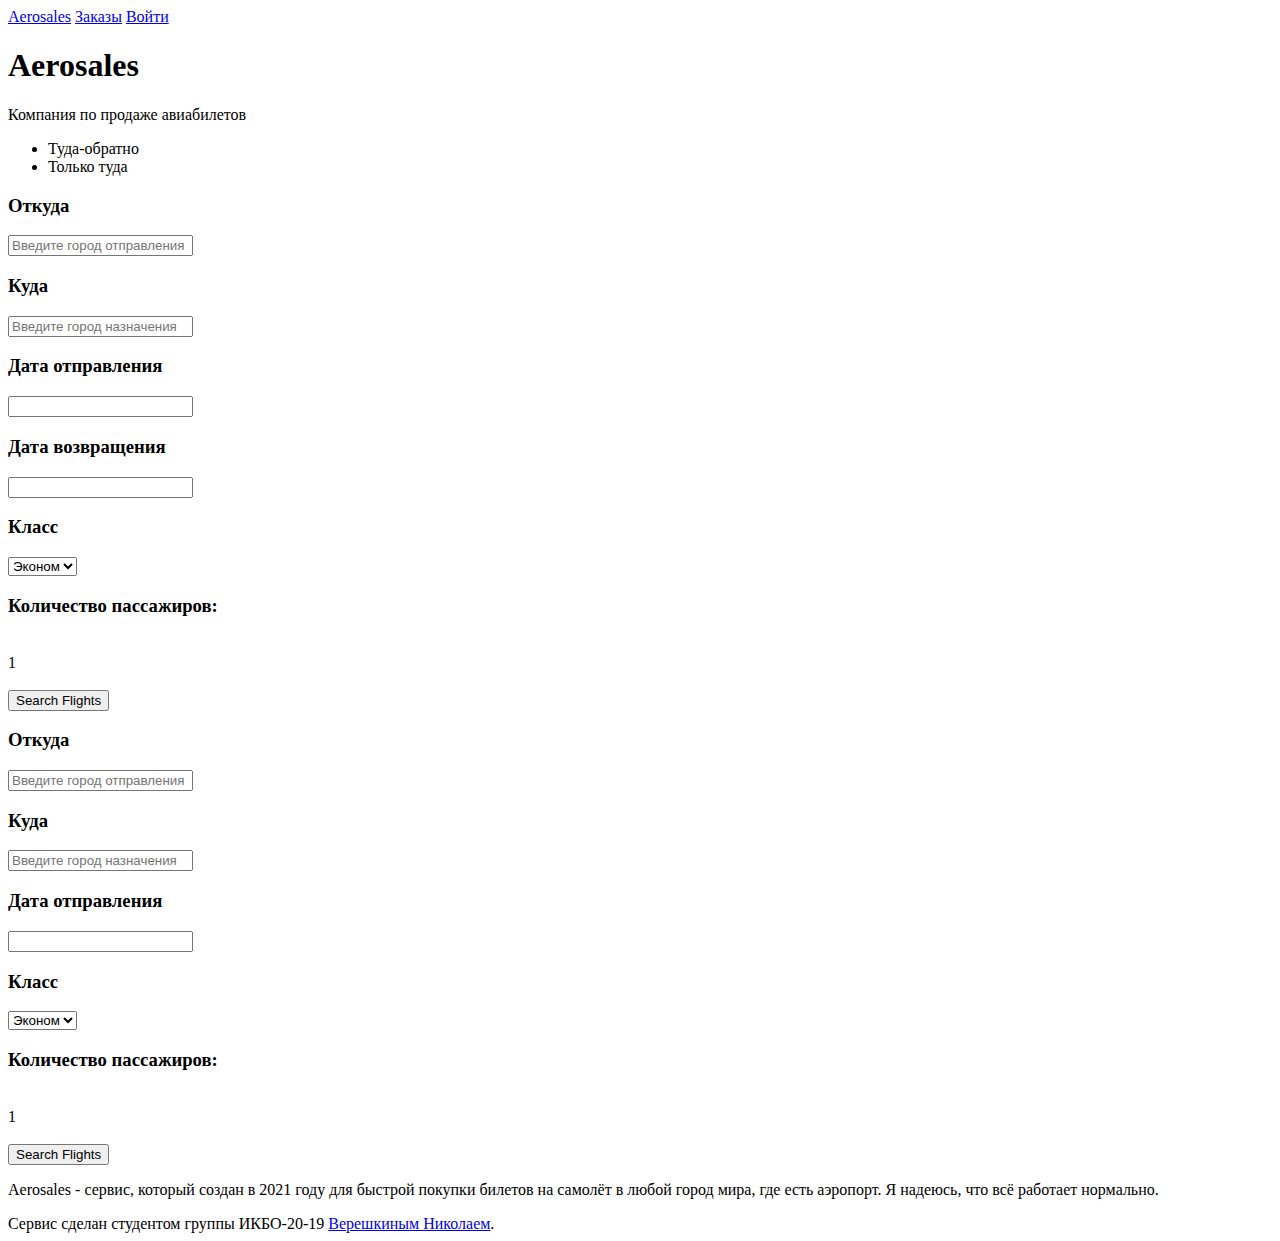
==== src/main/resources/templates/index.html @ 89447c76 "Добавлен spring-проект" ====
<!DOCTYPE html>
<html xmlns:th="http://www.thymeleaf.org">
<head>
  <meta charset="UTF-8">
  <meta name="viewport" content="width=device-width, initial-scale=1.0">
  <meta http-equiv="X-UA-Compatible" content="ie=edge">
  <link rel="stylesheet" href="css/style.css" />
  <link rel="stylesheet" href="font-awesome/css/all.css">
  <title>Aerosales</title>
</head>
<body>
  <header>
    <a class="logo" href="index.html">Aerosales</a>
    <a class="right" href="orders.html"><i class="fas fa-list-alt"></i> Заказы</a>
    <a class="right" href="login.html"><i class="fas fa-sign-in-alt"></i> Войти</a>
  </header>
  <section id="banner">
    <div class="inner">
      <h1>Aerosales</h1>
      <p>Компания по продаже авиабилетов</p>
    </div>
  </section>
  <div class="main-agileinfo">
		<div class="sap_tabs">
			<div id="horizontalTab">
				<ul class="resp-tabs-list">
					<li class="resp-tab-item"><span>Туда-обратно</span></li>
					<li class="resp-tab-item"><span>Только туда</span></li>
				</ul>
				<div class="resp-tabs-container">
					<div class="tab-1 resp-tab-content roundtrip">
						<form action="#" method="post">
							<div class="from">
								<h3>Откуда</h3>
								<input type="text" name="city" class="city1" placeholder="Введите город отправления" required="">
							</div>
							<div class="to">
								<h3>Куда</h3>
								<input type="text" name="city" class="city2" placeholder="Введите город назначения" required="">
							</div>
							<div class="clear"></div>
							<div class="date">
								<div class="depart">
									<h3>Дата отправления</h3>
									<input id="datepicker" name="Text" type="text" required="">
								</div>
								<div class="return">
									<h3>Дата возвращения</h3>
									<input id="datepicker1" name="Text" type="text" required="">
								</div>
								<div class="clear"></div>
							</div>
							<div class="class">
								<h3>Класс</h3>
								<select id="w3_country1" onchange="change_country(this.value)" class="frm-field required">
									<option value="null">Эконом</option>
									<option value="null">Бизнес</option>
								</select>
							</div>
							<div class="clear"></div>
							<div class="numofppl">
								<div class="adults">
									<h3>Количество пассажиров:</h3>
									<div class="quantity">
										<div class="quantity-select">
											<div class="entry value-minus">&nbsp;</div>
											<div class="entry value"><span>1</span></div>
											<div class="entry value-plus active">&nbsp;</div>
										</div>
									</div>
								</div>
								<div class="clear"></div>
							</div>
							<div class="clear"></div>
							<input type="submit" value="Search Flights">
						</form>
					</div>
					<div class="tab-1 resp-tab-content oneway">
						<form action="#" method="post">
							<div class="from">
								<h3>Откуда</h3>
								<input type="text" name="city" class="city1" placeholder="Введите город отправления" required="">
							</div>
							<div class="to">
								<h3>Куда</h3>
								<input type="text" name="city" class="city2" placeholder="Введите город назначения" required="">
							</div>
							<div class="clear"></div>
							<div class="date">
								<div class="depart">
									<h3>Дата отправления</h3>
									<input class="date" id="datepicker2" name="Text" type="text" required="">
								</div>
							</div>
							<div class="class">
								<h3>Класс</h3>
								<select id="w3_country1" onchange="change_country(this.value)" class="frm-field required">
									<option value="null">Эконом</option>
									<option value="null">Бизнес</option>
								</select>
							</div>
							<div class="clear"></div>
							<div class="numofppl">
								<div class="adults">
									<h3>Количество пассажиров:</h3>
									<div class="quantity">
										<div class="quantity-select">
											<div class="entry value-minus">&nbsp;</div>
											<div class="entry value"><span>1</span></div>
											<div class="entry value-plus active">&nbsp;</div>
										</div>
									</div>
								</div>
								<div class="clear"></div>
							</div>
							<div class="clear"></div>
							<input type="submit" value="Search Flights">
						</form>
					</div>
				</div>
			</div>
		</div>
	</div>
  <footer id="footer">
    <div class="inner">
      <p>Aerosales - сервис, который создан в 2021 году для быстрой покупки билетов на самолёт в любой город мира, где есть аэропорт. Я надеюсь, что всё работает нормально.</p>
      <div class="copyright">
        Сервис сделан студентом группы ИКБО-20-19 <a href="https://instagram.com/vereshkin228">Верешкиным Николаем</a>.
      </div>
    </div>
  </footer>
  <script src="js/jquery.min.js"> </script>
  <script src="js/easyResponsiveTabs.js" type="text/javascript"></script>
  <script src="js/script.js" type="text/javascript"></script>
  <link rel="stylesheet" href="css/jquery-ui.css" />
  <script src="js/jquery-ui.js"></script>
</body>
</html>
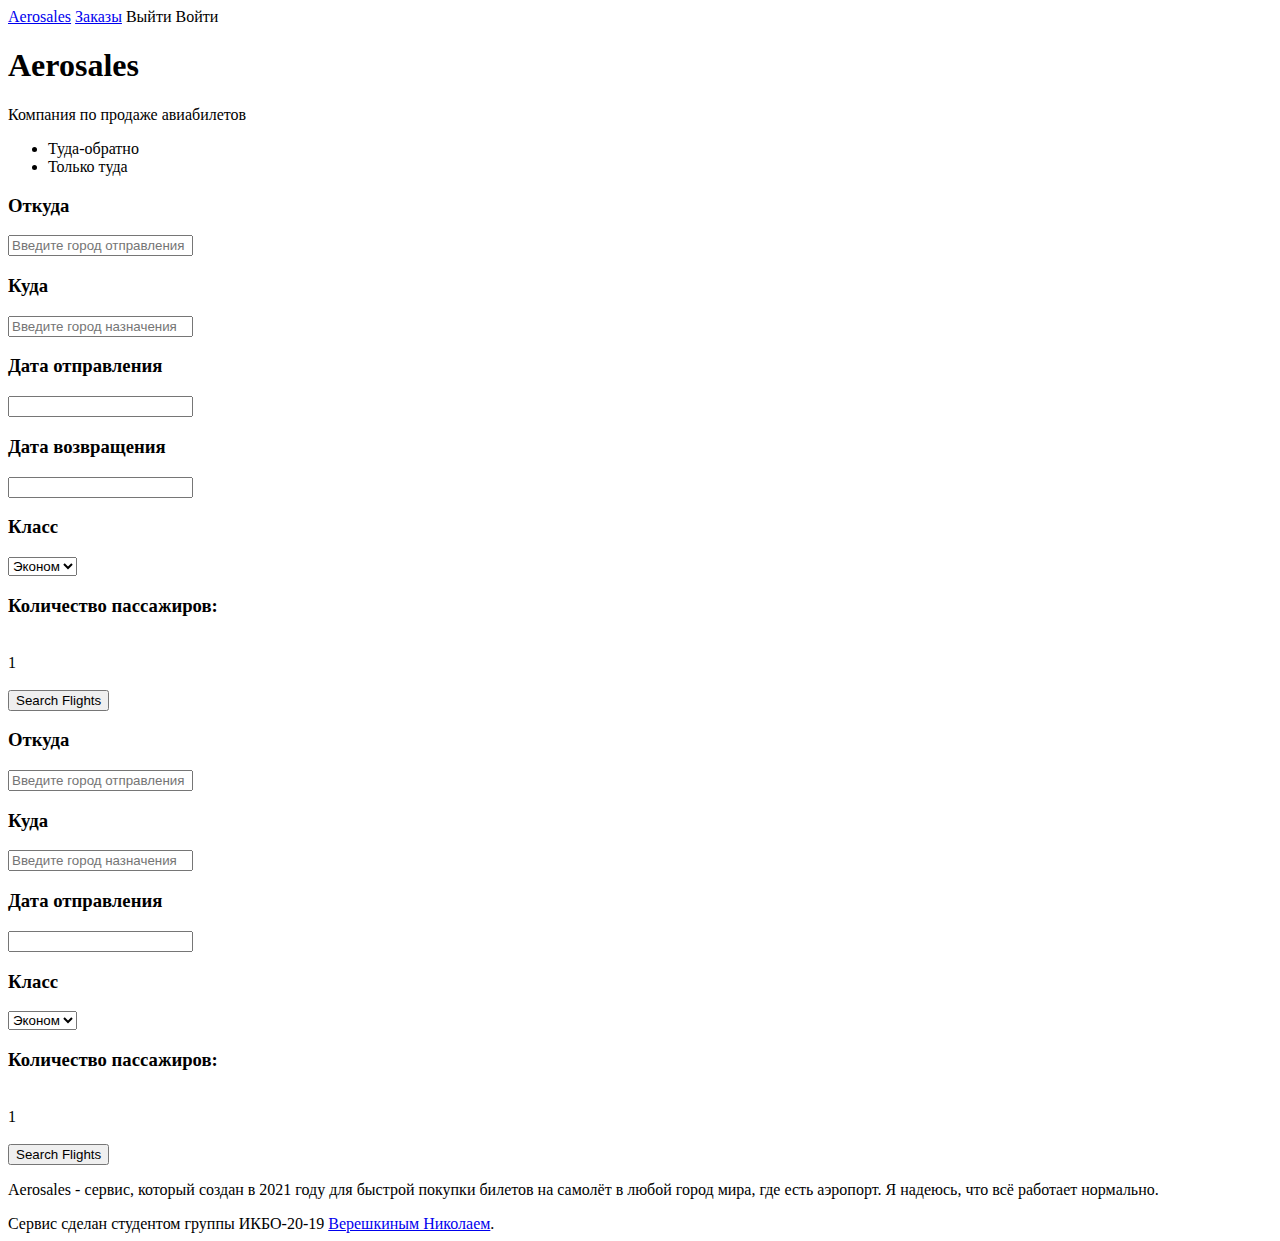
==== commit 0aeee4c5: "Недоделанная авторизация" ====
--- a/src/main/resources/templates/index.html
+++ b/src/main/resources/templates/index.html
@@ -1,18 +1,19 @@
 <!DOCTYPE html>
-<html xmlns:th="http://www.thymeleaf.org">
+<html xmlns:th="http://www.thymeleaf.org" xmlns:sec="http://www.w3.org/1999/xhtml">
 <head>
   <meta charset="UTF-8">
   <meta name="viewport" content="width=device-width, initial-scale=1.0">
   <meta http-equiv="X-UA-Compatible" content="ie=edge">
-  <link rel="stylesheet" href="css/style.css" />
-  <link rel="stylesheet" href="font-awesome/css/all.css">
+  <link rel="stylesheet" href="/css/style.css" />
+  <link rel="stylesheet" href="/font-awesome/css/all.css">
   <title>Aerosales</title>
 </head>
 <body>
   <header>
     <a class="logo" href="index.html">Aerosales</a>
     <a class="right" href="orders.html"><i class="fas fa-list-alt"></i> Заказы</a>
-    <a class="right" href="login.html"><i class="fas fa-sign-in-alt"></i> Войти</a>
+	  <a sec:authorize="isAuthenticated()" class="right" th:href="@{/logout}"><i class="fas fa-sign-out-alt"></i> Выйти</a>
+	  <a sec:authorize="isAnonymous()" class="right" th:href="@{/login}"><i class="fas fa-sign-in-alt"></i> Войти</a>
   </header>
   <section id="banner">
     <div class="inner">
@@ -129,10 +130,10 @@
       </div>
     </div>
   </footer>
-  <script src="js/jquery.min.js"> </script>
-  <script src="js/easyResponsiveTabs.js" type="text/javascript"></script>
-  <script src="js/script.js" type="text/javascript"></script>
-  <link rel="stylesheet" href="css/jquery-ui.css" />
-  <script src="js/jquery-ui.js"></script>
+  <script src="/js/jquery.min.js"> </script>
+  <script src="/js/easyResponsiveTabs.js" type="text/javascript"></script>
+  <script src="/js/script.js" type="text/javascript"></script>
+  <link rel="stylesheet" href="/css/jquery-ui.css" />
+  <script src="/js/jquery-ui.js"></script>
 </body>
 </html>
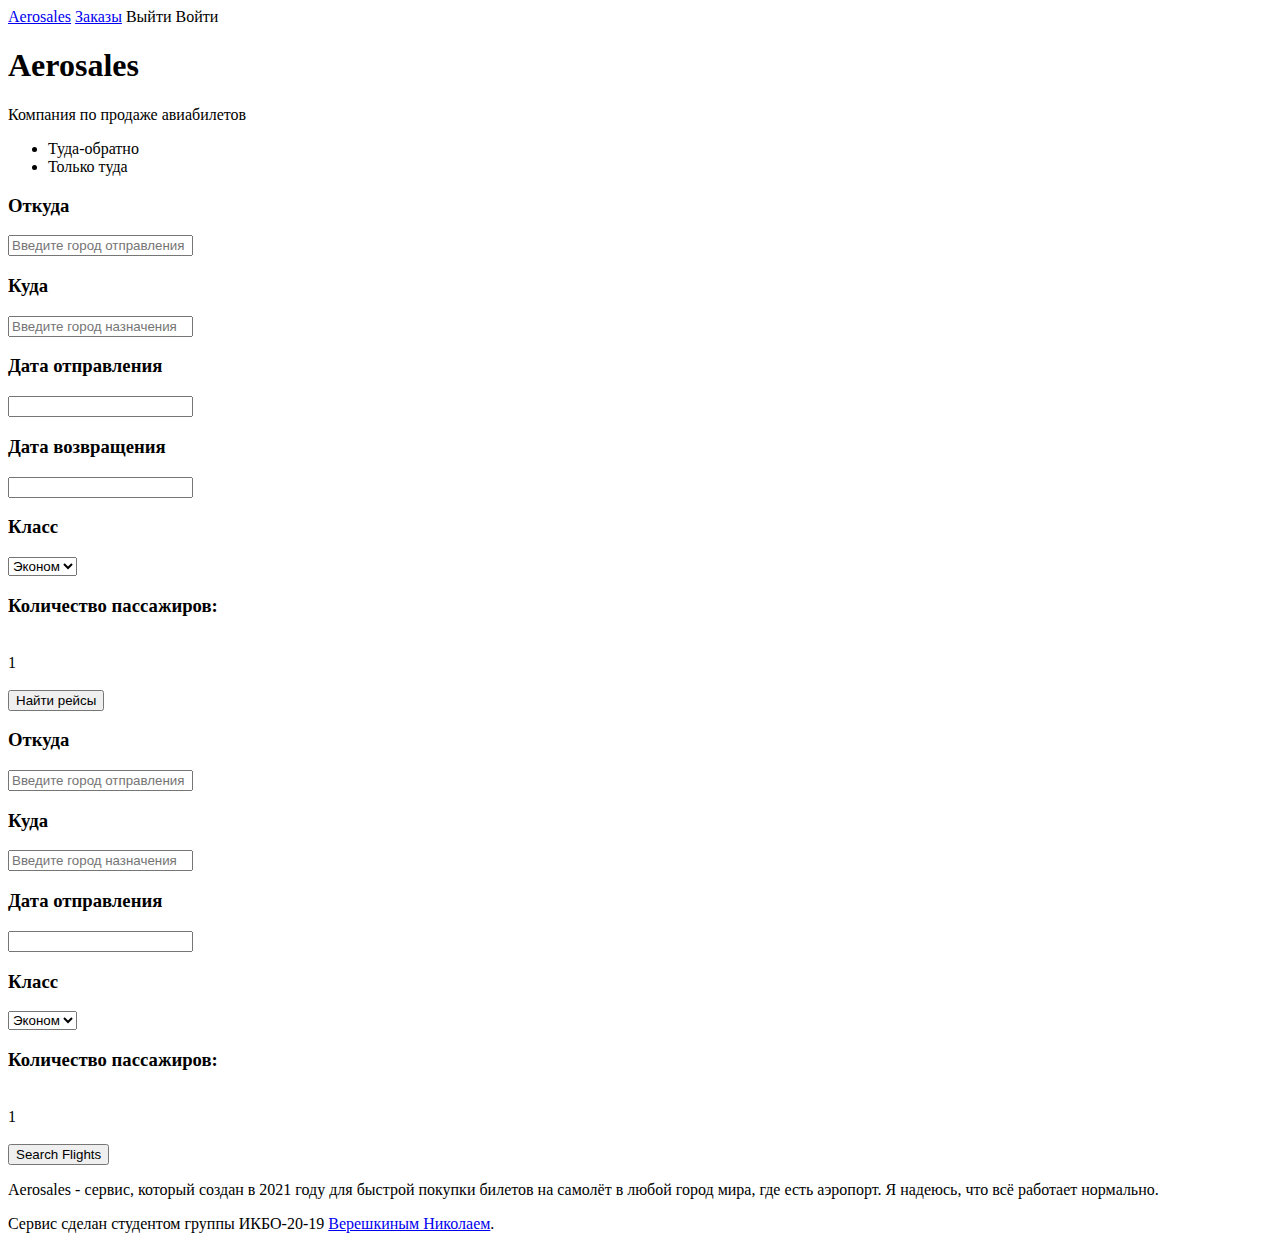
==== commit 0b3df12b: "Полностью готова регистрация и авторизация пользователей" ====
--- a/src/main/resources/templates/index.html
+++ b/src/main/resources/templates/index.html
@@ -1,5 +1,6 @@
 <!DOCTYPE html>
-<html xmlns:th="http://www.thymeleaf.org" xmlns:sec="http://www.w3.org/1999/xhtml">
+<html xmlns="http://www.w3.org/1999/xhtml" xmlns:th="https://www.thymeleaf.org"
+	  xmlns:sec="https://www.thymeleaf.org/thymeleaf-extras-springsecurity4">
 <head>
   <meta charset="UTF-8">
   <meta name="viewport" content="width=device-width, initial-scale=1.0">
@@ -10,7 +11,7 @@
 </head>
 <body>
   <header>
-    <a class="logo" href="index.html">Aerosales</a>
+    <a class="logo" href="/">Aerosales</a>
     <a class="right" href="orders.html"><i class="fas fa-list-alt"></i> Заказы</a>
 	  <a sec:authorize="isAuthenticated()" class="right" th:href="@{/logout}"><i class="fas fa-sign-out-alt"></i> Выйти</a>
 	  <a sec:authorize="isAnonymous()" class="right" th:href="@{/login}"><i class="fas fa-sign-in-alt"></i> Войти</a>
@@ -73,7 +74,7 @@
 								<div class="clear"></div>
 							</div>
 							<div class="clear"></div>
-							<input type="submit" value="Search Flights">
+							<input type="submit" value="Найти рейсы">
 						</form>
 					</div>
 					<div class="tab-1 resp-tab-content oneway">
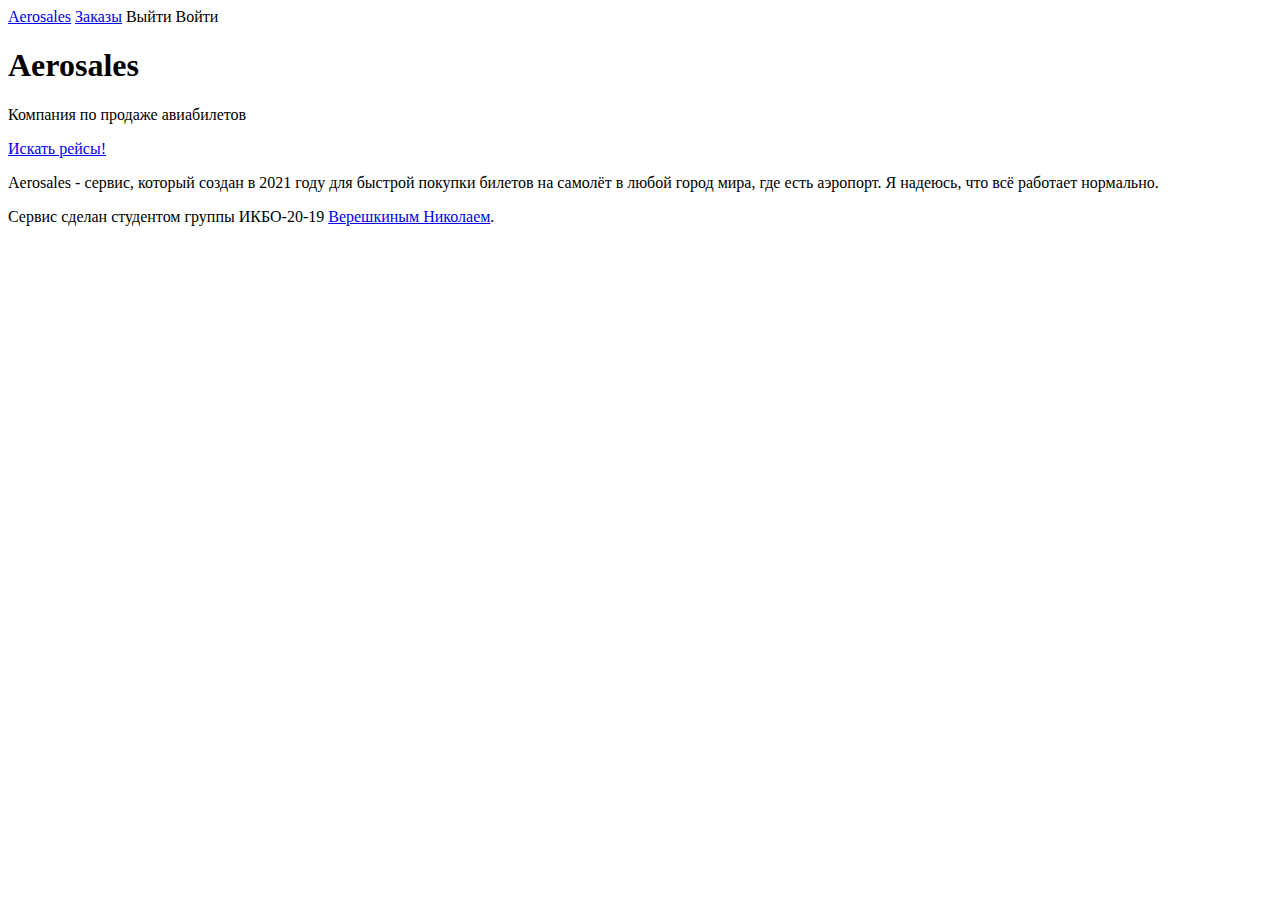
==== commit 33f4af30: "Добавлено получение информации о полётах через api и вывод рейсов клиенту" ====
--- a/src/main/resources/templates/index.html
+++ b/src/main/resources/templates/index.html
@@ -12,7 +12,7 @@
 <body>
   <header>
     <a class="logo" href="/">Aerosales</a>
-    <a class="right" href="orders.html"><i class="fas fa-list-alt"></i> Заказы</a>
+    <a class="right" href="/orders"><i class="fas fa-list-alt"></i> Заказы</a>
 	  <a sec:authorize="isAuthenticated()" class="right" th:href="@{/logout}"><i class="fas fa-sign-out-alt"></i> Выйти</a>
 	  <a sec:authorize="isAnonymous()" class="right" th:href="@{/login}"><i class="fas fa-sign-in-alt"></i> Войти</a>
   </header>
@@ -23,106 +23,8 @@
     </div>
   </section>
   <div class="main-agileinfo">
-		<div class="sap_tabs">
-			<div id="horizontalTab">
-				<ul class="resp-tabs-list">
-					<li class="resp-tab-item"><span>Туда-обратно</span></li>
-					<li class="resp-tab-item"><span>Только туда</span></li>
-				</ul>
-				<div class="resp-tabs-container">
-					<div class="tab-1 resp-tab-content roundtrip">
-						<form action="#" method="post">
-							<div class="from">
-								<h3>Откуда</h3>
-								<input type="text" name="city" class="city1" placeholder="Введите город отправления" required="">
-							</div>
-							<div class="to">
-								<h3>Куда</h3>
-								<input type="text" name="city" class="city2" placeholder="Введите город назначения" required="">
-							</div>
-							<div class="clear"></div>
-							<div class="date">
-								<div class="depart">
-									<h3>Дата отправления</h3>
-									<input id="datepicker" name="Text" type="text" required="">
-								</div>
-								<div class="return">
-									<h3>Дата возвращения</h3>
-									<input id="datepicker1" name="Text" type="text" required="">
-								</div>
-								<div class="clear"></div>
-							</div>
-							<div class="class">
-								<h3>Класс</h3>
-								<select id="w3_country1" onchange="change_country(this.value)" class="frm-field required">
-									<option value="null">Эконом</option>
-									<option value="null">Бизнес</option>
-								</select>
-							</div>
-							<div class="clear"></div>
-							<div class="numofppl">
-								<div class="adults">
-									<h3>Количество пассажиров:</h3>
-									<div class="quantity">
-										<div class="quantity-select">
-											<div class="entry value-minus">&nbsp;</div>
-											<div class="entry value"><span>1</span></div>
-											<div class="entry value-plus active">&nbsp;</div>
-										</div>
-									</div>
-								</div>
-								<div class="clear"></div>
-							</div>
-							<div class="clear"></div>
-							<input type="submit" value="Найти рейсы">
-						</form>
-					</div>
-					<div class="tab-1 resp-tab-content oneway">
-						<form action="#" method="post">
-							<div class="from">
-								<h3>Откуда</h3>
-								<input type="text" name="city" class="city1" placeholder="Введите город отправления" required="">
-							</div>
-							<div class="to">
-								<h3>Куда</h3>
-								<input type="text" name="city" class="city2" placeholder="Введите город назначения" required="">
-							</div>
-							<div class="clear"></div>
-							<div class="date">
-								<div class="depart">
-									<h3>Дата отправления</h3>
-									<input class="date" id="datepicker2" name="Text" type="text" required="">
-								</div>
-							</div>
-							<div class="class">
-								<h3>Класс</h3>
-								<select id="w3_country1" onchange="change_country(this.value)" class="frm-field required">
-									<option value="null">Эконом</option>
-									<option value="null">Бизнес</option>
-								</select>
-							</div>
-							<div class="clear"></div>
-							<div class="numofppl">
-								<div class="adults">
-									<h3>Количество пассажиров:</h3>
-									<div class="quantity">
-										<div class="quantity-select">
-											<div class="entry value-minus">&nbsp;</div>
-											<div class="entry value"><span>1</span></div>
-											<div class="entry value-plus active">&nbsp;</div>
-										</div>
-									</div>
-								</div>
-								<div class="clear"></div>
-							</div>
-							<div class="clear"></div>
-							<input type="submit" value="Search Flights">
-						</form>
-					</div>
-				</div>
-			</div>
-		</div>
-	</div>
+	<a href="/flights/search" class="btn">Искать рейсы!</a>
+  </div>
   <footer id="footer">
     <div class="inner">
       <p>Aerosales - сервис, который создан в 2021 году для быстрой покупки билетов на самолёт в любой город мира, где есть аэропорт. Я надеюсь, что всё работает нормально.</p>
